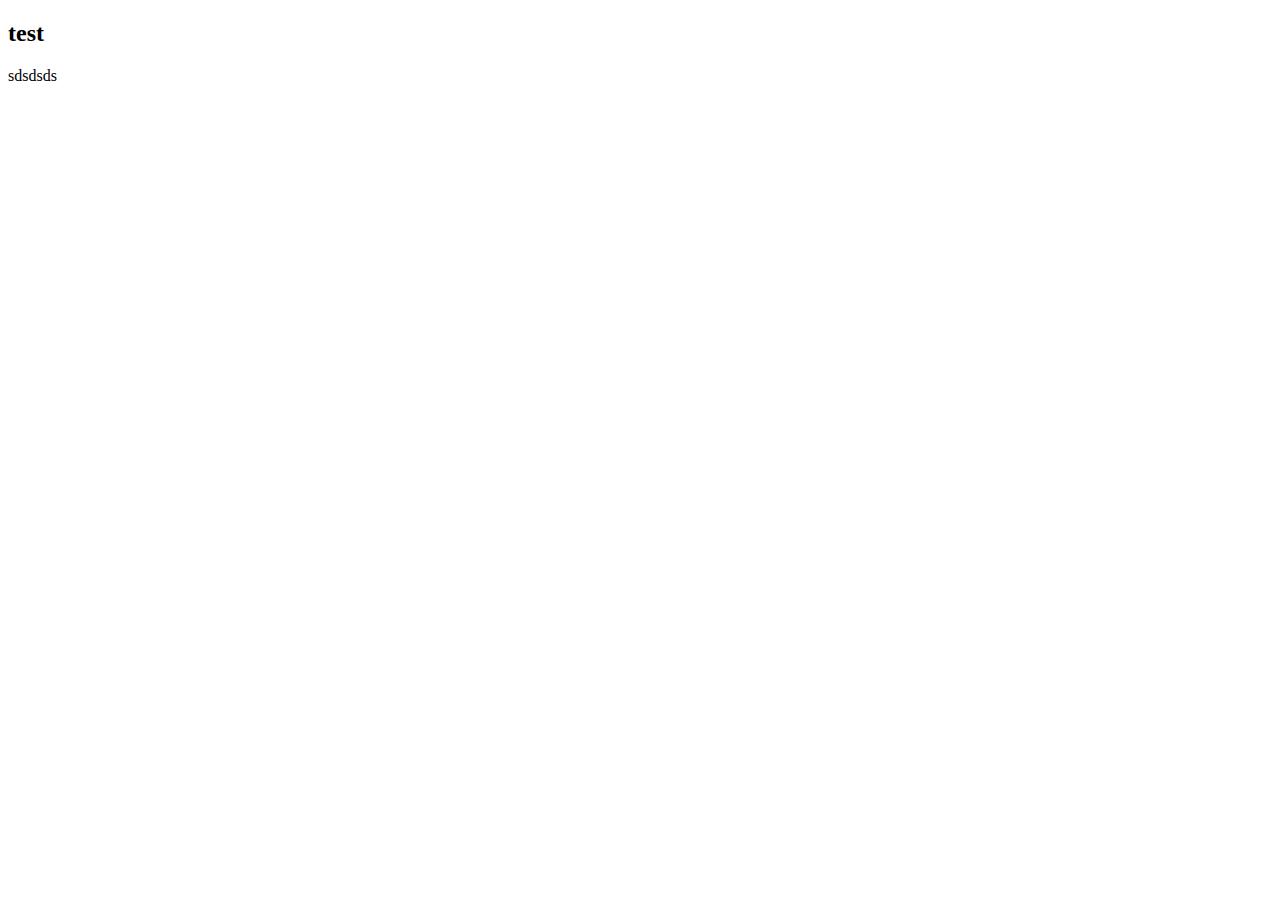
==== index.html @ 886a41bf "first commit" ====
<!DOCTYPE html>
<html lang="en">
<head>
    <meta charset="UTF-8">
    <meta name="viewport" content="width=device-width, initial-scale=1.0">
    <title>Document</title>
    <link rel="stylesheet" href="style.css">
</head>
<body>
    <h2>test</h2>
    <p>sdsdsds</p>
</body>
</html>
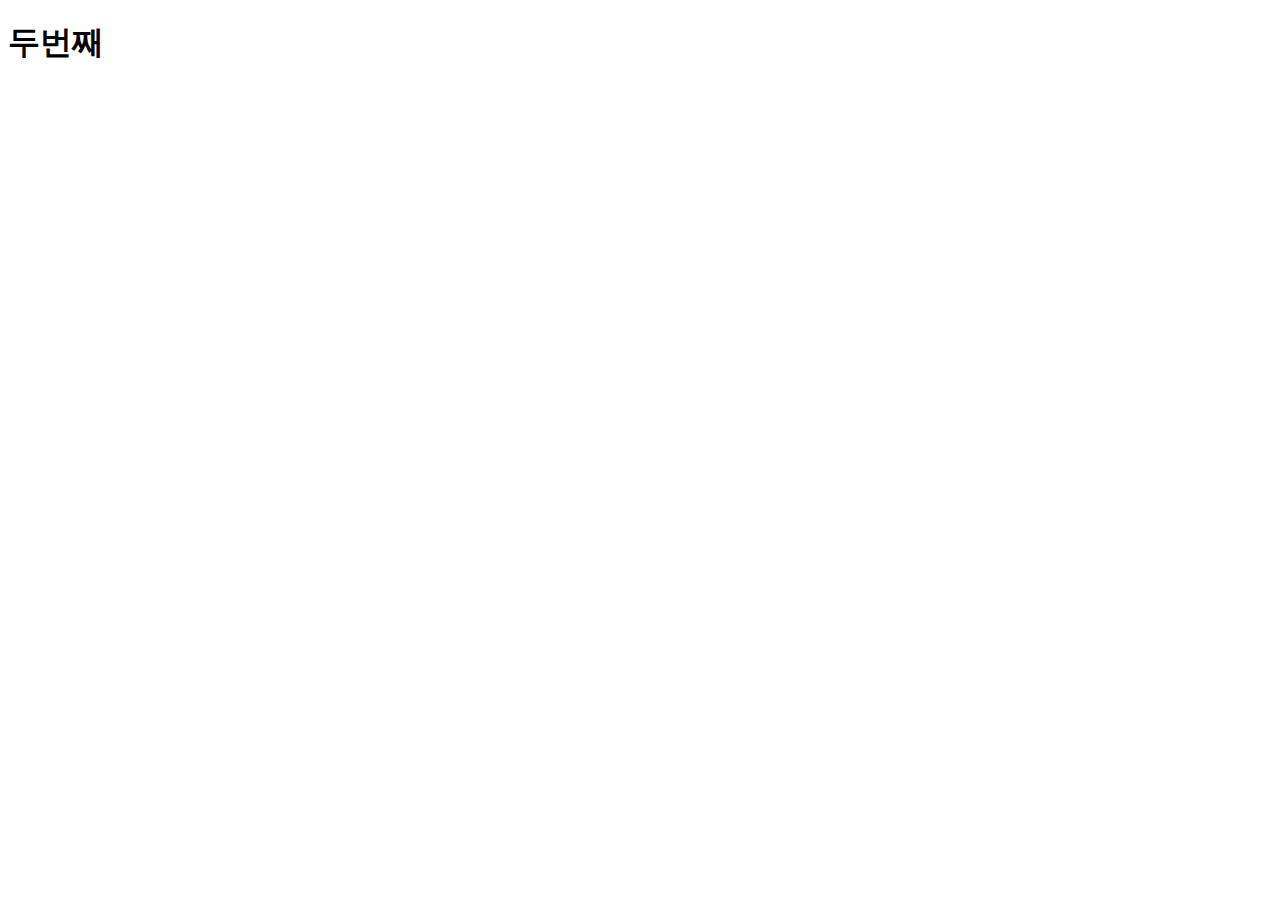
==== commit 8e51b561: "second commit" ====
--- a/index.html
+++ b/index.html
@@ -7,7 +7,6 @@
     <link rel="stylesheet" href="style.css">
 </head>
 <body>
-    <h2>test</h2>
-    <p>sdsdsds</p>
+<h1>두번째</h1>
 </body>
 </html>